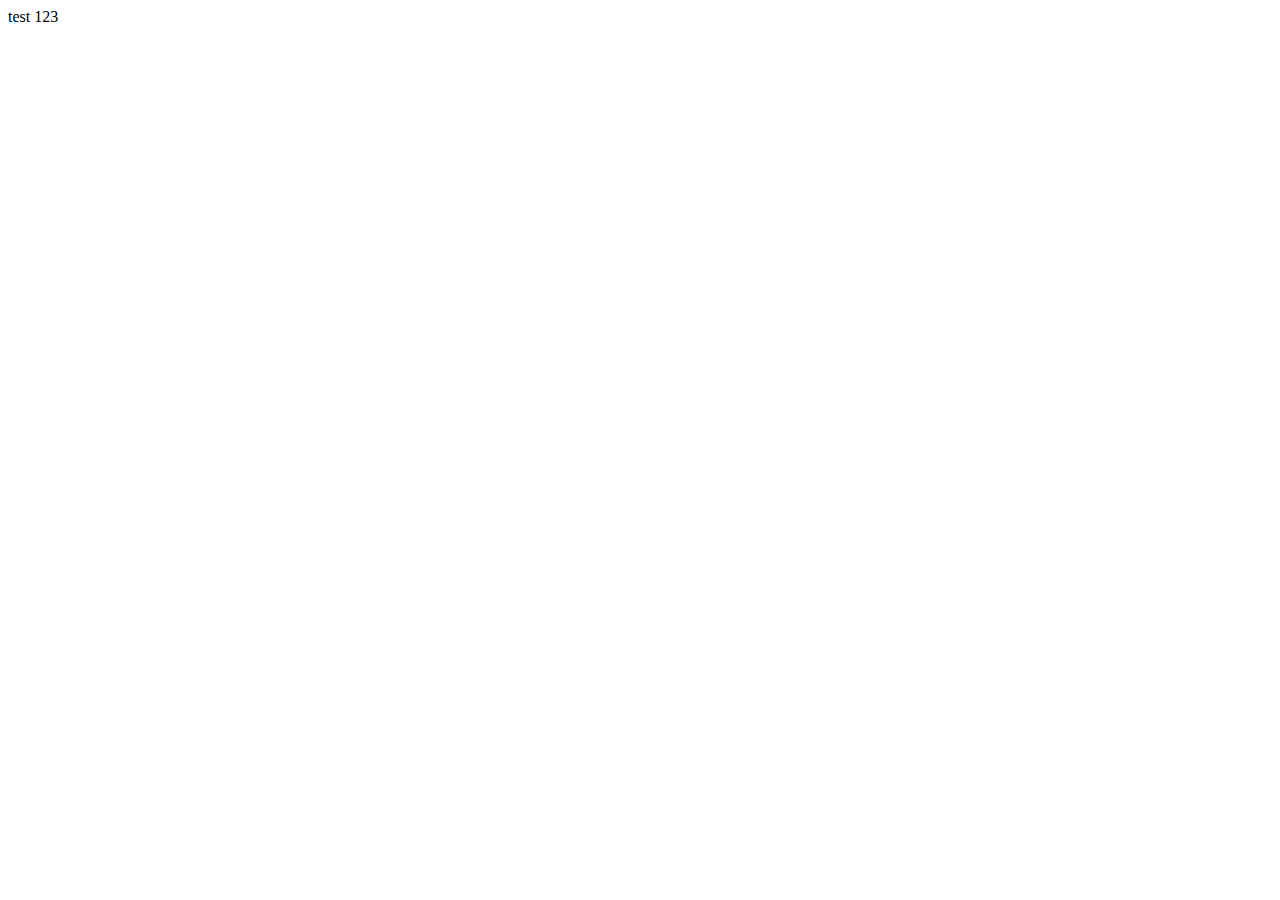
==== root/index.html @ 8f7057f2 "file renamed" ====
<html>
        <head>
                <title>TEST TITLE</title>
                <script>
                const request = new XMLHttpRequest();
                request.open('GET', 'https://opensheet.vercel.app/1nmtGvMlh9Ziua9hOOcnncxpEI24yG6yXirLFSyVN9yk/data');
                request.responseText = 'json';
                 
                request.onload = function () {
                  let data = JSON.parse(this.responseText);
                  console.log(data);
                }
                request.send();

                console.log("CIAO");
                </script>
        </head>
        <body>
        test 123
        </body>
</html>
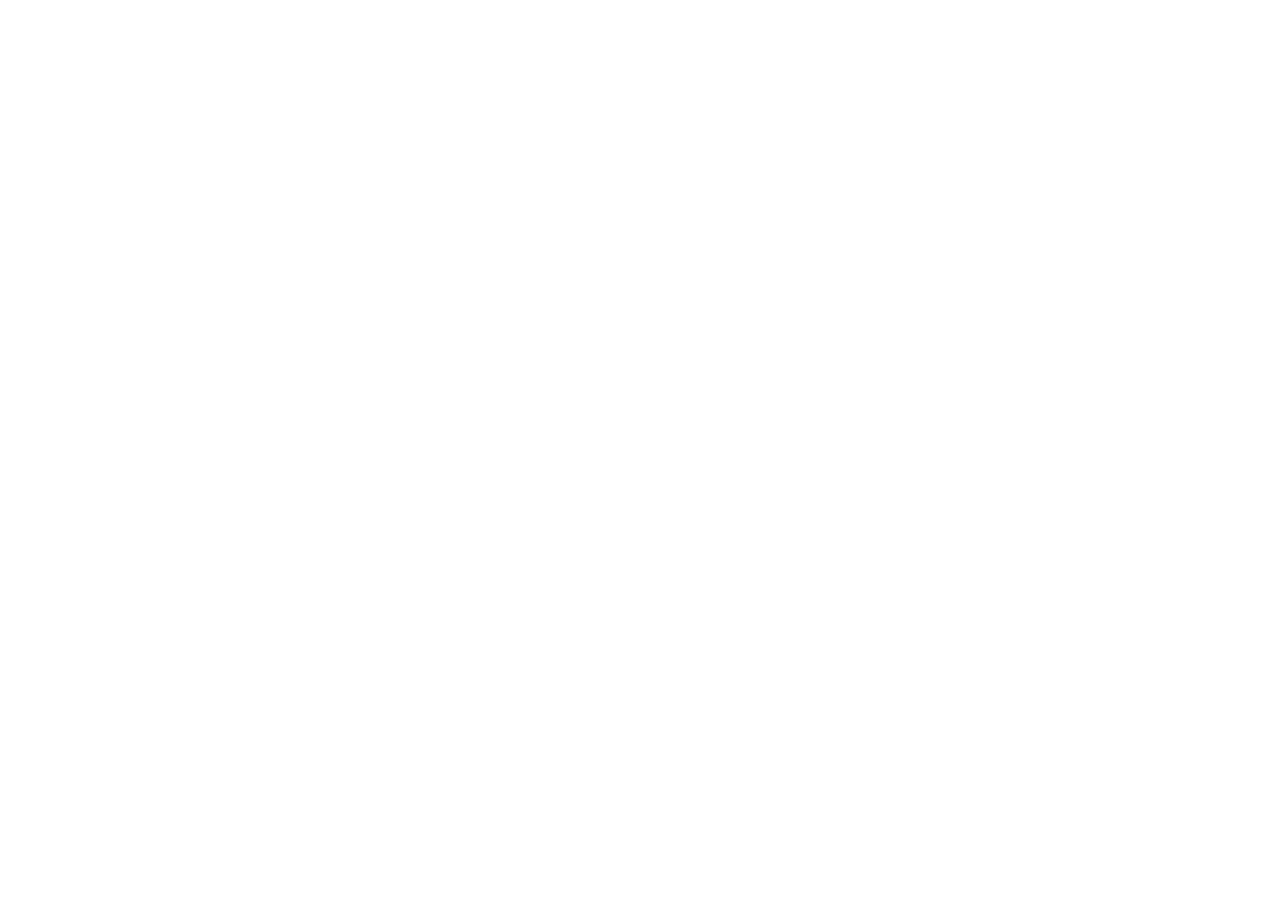
==== commit e7be4eae: "test" ====
--- a/root/index.html
+++ b/root/index.html
@@ -1,21 +1,21 @@
 <html>
         <head>
-                <title>TEST TITLE</title>
-                <script>
-                const request = new XMLHttpRequest();
-                request.open('GET', 'https://opensheet.vercel.app/1nmtGvMlh9Ziua9hOOcnncxpEI24yG6yXirLFSyVN9yk/data');
-                request.responseText = 'json';
-                 
-                request.onload = function () {
-                  let data = JSON.parse(this.responseText);
-                  console.log(data);
-                }
-                request.send();
-
-                console.log("CIAO");
-                </script>
+                <title>TEST TITLE INDEX</title>
         </head>
         <body>
-        test 123
+            <script>
+                console.log("AAA");
+                var xmlhttp = new XMLHttpRequest();
+                var url = "https://opensheet.vercel.app/1nmtGvMlh9Ziua9hOOcnncxpEI24yG6yXirLFSyVN9yk/data";
+                xmlhttp.onreadystatechange = function() {
+                    if (this.readyState == 4 && this.status == 200) {
+                        var data = JSON.parse(this.responseText);
+                        console.log(data);
+                    }
+                };
+                xmlhttp.open("GET", url, true);
+                xmlhttp.send();
+                console.log("CIAO");
+            </script>
         </body>
 </html>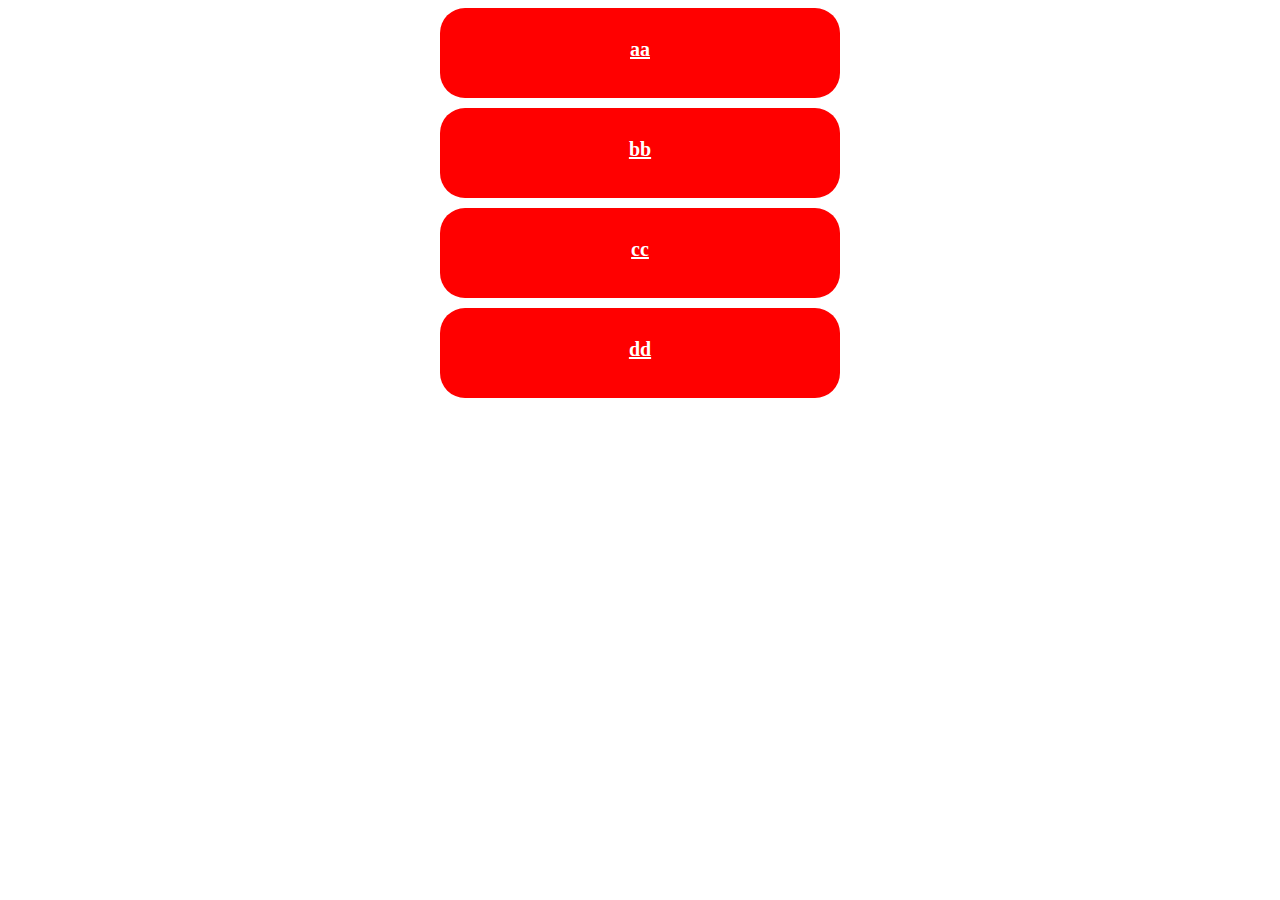
==== commit 57fe4f6f: "testing" ====
--- a/root/index.html
+++ b/root/index.html
@@ -1,21 +1,36 @@
 <html>
         <head>
-                <title>TEST TITLE INDEX</title>
+                <title>TEST TITLE INDEX 2</title>
+                <link rel="stylesheet" href="css/style.css">
+                <script src="js/app.js"></script>
         </head>
         <body>
+            <div class="main">
+                <div id="questions">
+                    <div id="title" class="question_title"></div>
+                    <div>
+                        <a id="restart" class="answer_btn hidden" href="#">Nuova partita</a>
+                    </div>
+                    <div id="questions_box" class="questions">
+                        <a id="answer_1" class="answer_btn" href="#">aa</a>
+                        <a id="answer_2" class="answer_btn" href="#">bb</a>
+                        <a id="answer_3" class="answer_btn" href="#">cc</a>
+                        <a id="answer_4" class="answer_btn" href="#">dd</a>
+                    </div>
+
+
+                    <!--
+                    <div class="btns">
+                        <a id="previous_btn" href="#">previous</a>
+                        <a id="next_btn" href="#">next</a>
+                    </div>
+                -->
+                </div>
+
+                <div id="" class="score"></div>
+            <div>
             <script>
-                console.log("AAA");
-                var xmlhttp = new XMLHttpRequest();
-                var url = "https://opensheet.vercel.app/1nmtGvMlh9Ziua9hOOcnncxpEI24yG6yXirLFSyVN9yk/data";
-                xmlhttp.onreadystatechange = function() {
-                    if (this.readyState == 4 && this.status == 200) {
-                        var data = JSON.parse(this.responseText);
-                        console.log(data);
-                    }
-                };
-                xmlhttp.open("GET", url, true);
-                xmlhttp.send();
-                console.log("CIAO");
+                init();
             </script>
         </body>
 </html>--- a/root/css/style.css
+++ b/root/css/style.css
@@ -0,0 +1,51 @@
+.answer_btn {
+	position: relative; 
+	background-color: #FF0000;
+	width:400px;
+	height: 30px;
+	margin-bottom: 10px;
+	text-align: center;
+	padding: 30px 0;
+	font-size: 20px;
+	font-weight: bold;
+	color: #FFFFFF;
+	float:left;
+	clear: left;
+	border-radius: 25px;
+}
+
+.main {
+	width:100%;
+	text-align: center;
+	display: block;
+	display: flex;
+	justify-content: center;
+}
+
+.hidden {
+	visibility: hidden;
+	display: none;
+}
+
+.btns{
+	float:left;
+	clear: left;
+	width:100%;
+	background-color: #FFFF00;
+	height: 30px;
+	position: relative; 
+}
+
+.question_title {
+	font-size: 30px;
+	font-weight: bold;
+	color: #000;
+}
+
+.questions{
+	float:left;
+	clear: left;
+	width:100%;
+	height: 100%;
+	position: relative; 
+}